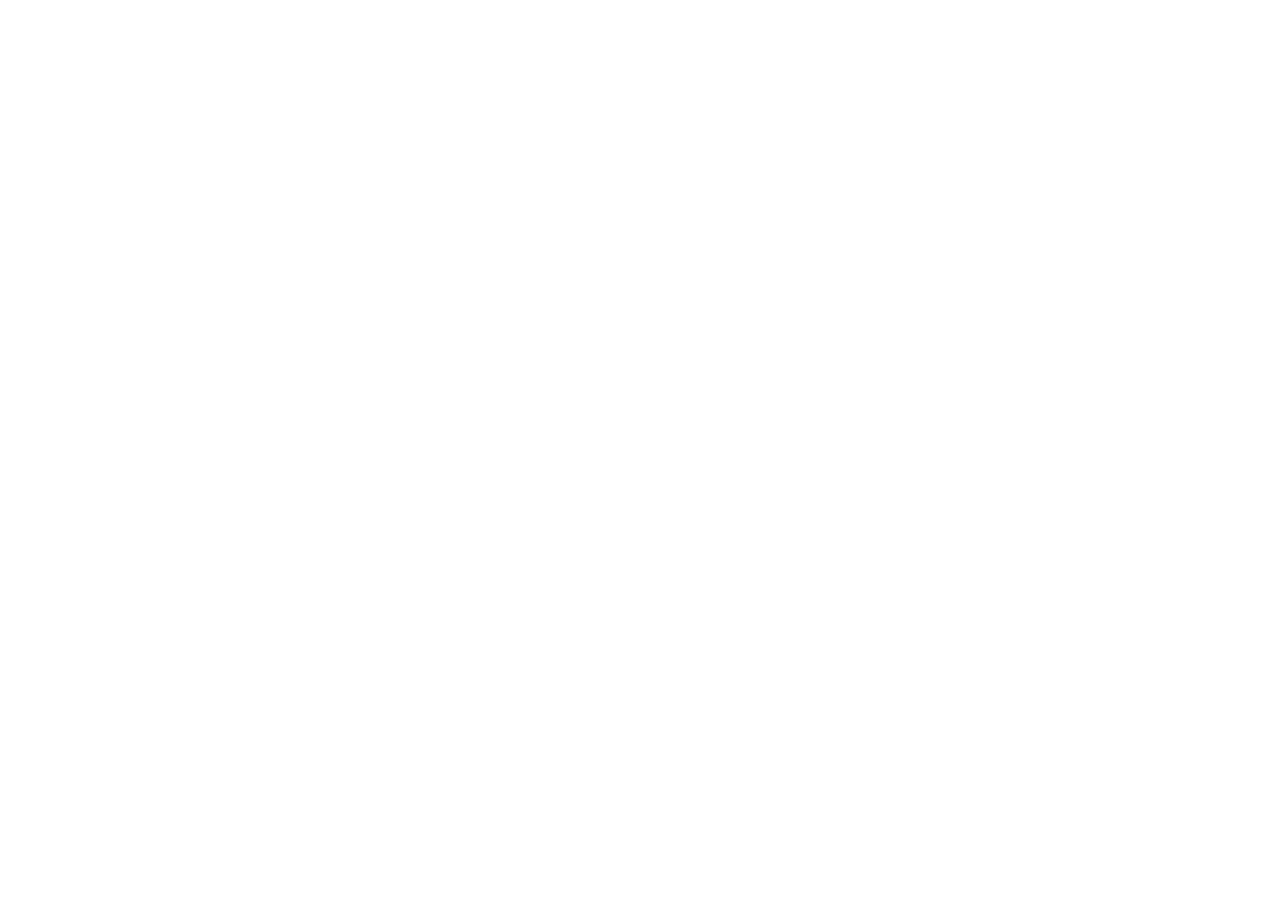
==== docs/chats.html @ a9d194a1 "Initial commit: bot setup with Telegram integration" ====
<!DOCTYPE html>
<html lang="ru">
<head>
    <meta charset="UTF-8">
    <meta name="viewport" content="width=device-width, initial-scale=1.0, maximum-scale=1.0, user-scalable=no">
    <title>Диалоги - Энигма</title>
    <script src="https://telegram.org/js/telegram-web-app.js"></script>
    <style>
        body {
            font-family: -apple-system, BlinkMacSystemFont, 'Segoe UI', Roboto, Helvetica, Arial, sans-serif;
            margin: 0;
            padding: 0;
            background-color: var(--tg-theme-bg-color, #fff);
            color: var(--tg-theme-text-color, #000);
        }
        .container {
            max-width: 600px;
            margin: 0 auto;
            padding: 16px;
        }
        .dialog-list {
            list-style: none;
            padding: 0;
            margin: 0;
        }
        .dialog-item {
            display: flex;
            align-items: center;
            padding: 12px;
            border-bottom: 1px solid var(--tg-theme-hint-color, #eee);
            cursor: pointer;
            transition: background-color 0.2s;
        }
        .dialog-item:hover {
            background-color: var(--tg-theme-secondary-bg-color, #f5f5f5);
        }
        .dialog-avatar {
            width: 48px;
            height: 48px;
            border-radius: 50%;
            background-color: var(--tg-theme-secondary-bg-color, #f0f0f0);
            margin-right: 16px;
            display: flex;
            align-items: center;
            justify-content: center;
            font-weight: bold;
            color: var(--tg-theme-button-color, #2481cc);
        }
        .dialog-content {
            flex: 1;
        }
        .dialog-header {
            display: flex;
            justify-content: space-between;
            margin-bottom: 4px;
        }
        .dialog-name {
            font-weight: bold;
            color: var(--tg-theme-text-color, #000);
        }
        .dialog-time {
            font-size: 12px;
            color: var(--tg-theme-hint-color, #999);
        }
        .dialog-message {
            color: var(--tg-theme-hint-color, #666);
            font-size: 14px;
            white-space: nowrap;
            overflow: hidden;
            text-overflow: ellipsis;
        }
        .unread-badge {
            background-color: var(--tg-theme-button-color, #2481cc);
            color: #fff;
            border-radius: 12px;
            padding: 2px 6px;
            font-size: 12px;
            margin-left: 8px;
        }
    </style>
</head>
<body>
    <div class="container">
        <div class="dialog-list" id="dialogList">
            <!-- Диалоги будут добавлены через JavaScript -->
        </div>
    </div>
    <script>
        const tg = window.Telegram.WebApp;
        tg.expand();

        // Функция для форматирования даты
        function formatDate(dateStr) {
            const date = new Date(dateStr);
            const now = new Date();
            const diff = now - date;
            
            if (diff < 24 * 60 * 60 * 1000) {
                return date.toLocaleTimeString([], { hour: '2-digit', minute: '2-digit' });
            } else if (diff < 7 * 24 * 60 * 60 * 1000) {
                return ['Вс', 'Пн', 'Вт', 'Ср', 'Чт', 'Пт', 'Сб'][date.getDay()];
            } else {
                return date.toLocaleDateString();
            }
        }

        // Функция для получения инициалов из имени
        function getInitials(name) {
            return name
                .split(' ')
                .map(word => word[0])
                .join('')
                .toUpperCase()
                .slice(0, 2);
        }

        // Функция для отображения диалогов
        function renderDialogs(dialogs) {
            const dialogList = document.getElementById('dialogList');
            dialogList.innerHTML = dialogs.map(dialog => `
                <div class="dialog-item" onclick="selectDialog(${dialog.id})">
                    <div class="dialog-avatar">
                        ${getInitials(dialog.name)}
                    </div>
                    <div class="dialog-content">
                        <div class="dialog-header">
                            <span class="dialog-name">${dialog.name}</span>
                            <span class="dialog-time">${formatDate(dialog.last_message_date)}</span>
                        </div>
                        <div class="dialog-message">
                            ${dialog.last_message || ''}
                            ${dialog.unread_count > 0 ? `<span class="unread-badge">${dialog.unread_count}</span>` : ''}
                        </div>
                    </div>
                </div>
            `).join('');
        }

        // Функция выбора диалога
        function selectDialog(dialogId) {
            tg.sendData(JSON.stringify({
                type: 'select_dialog',
                dialog_id: dialogId
            }));
        }

        // Получаем диалоги из localStorage или от бота
        const dialogs = JSON.parse(localStorage.getItem('telegram_dialogs') || '[]');
        renderDialogs(dialogs);
    </script>
</body>
</html>
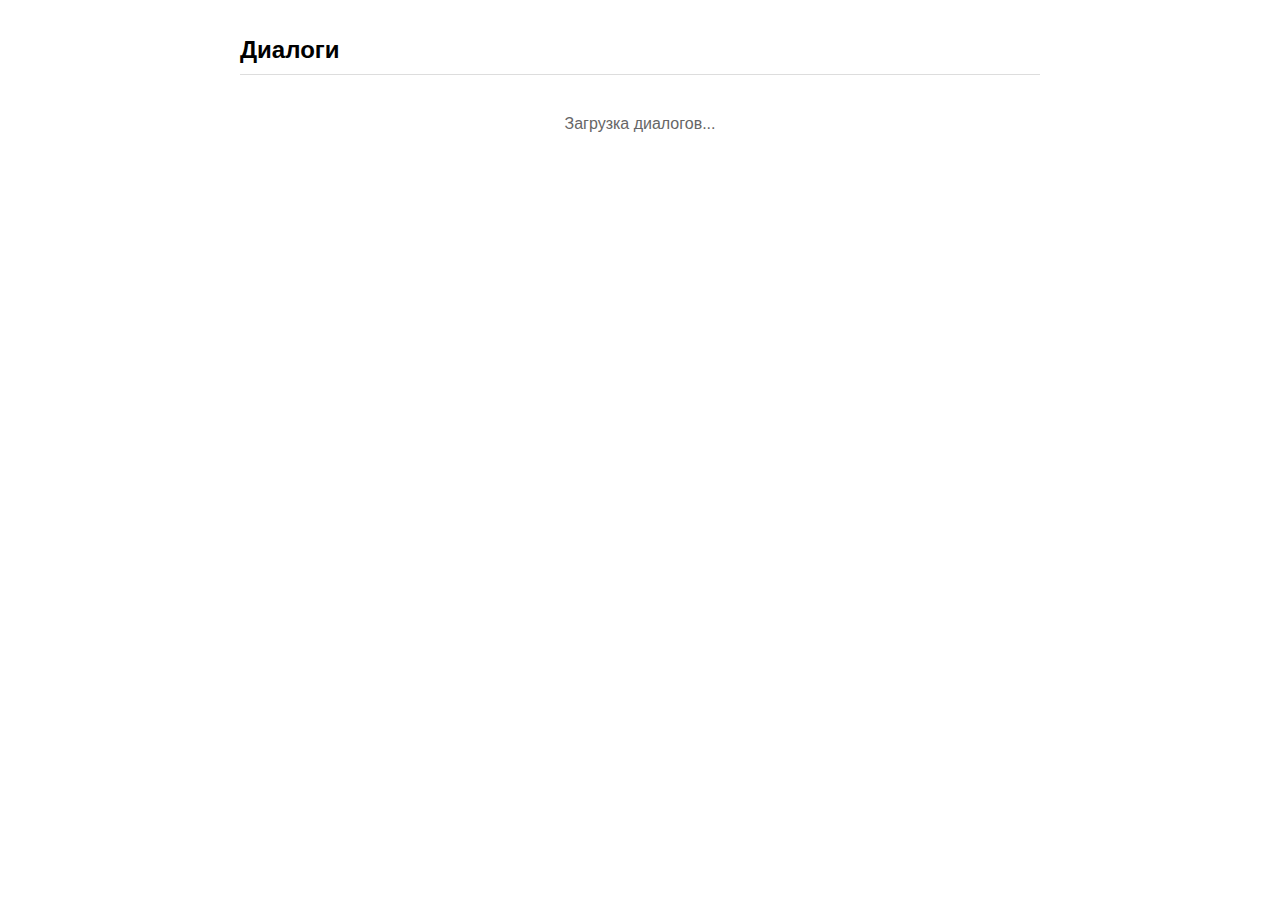
==== commit 776cc5ef: "Исправлен процесс авторизации и добавлена страница диалогов" ====
--- a/docs/chats.html
+++ b/docs/chats.html
@@ -9,58 +9,70 @@
         body {
             font-family: -apple-system, BlinkMacSystemFont, 'Segoe UI', Roboto, Helvetica, Arial, sans-serif;
             margin: 0;
-            padding: 0;
+            padding: 16px;
             background-color: var(--tg-theme-bg-color, #fff);
             color: var(--tg-theme-text-color, #000);
         }
         .container {
-            max-width: 600px;
+            max-width: 800px;
             margin: 0 auto;
-            padding: 16px;
-        }
-        .dialog-list {
+            padding: 20px;
+        }
+        .header {
+            display: flex;
+            justify-content: space-between;
+            align-items: center;
+            margin-bottom: 20px;
+            padding-bottom: 10px;
+            border-bottom: 1px solid var(--tg-theme-hint-color, #ddd);
+        }
+        .header h1 {
+            margin: 0;
+            font-size: 24px;
+            color: var(--tg-theme-text-color, #000);
+        }
+        .dialogs {
             list-style: none;
             padding: 0;
             margin: 0;
         }
-        .dialog-item {
+        .dialog {
             display: flex;
             align-items: center;
             padding: 12px;
-            border-bottom: 1px solid var(--tg-theme-hint-color, #eee);
+            margin-bottom: 8px;
+            background-color: var(--tg-theme-secondary-bg-color, #f5f5f5);
+            border-radius: 12px;
             cursor: pointer;
             transition: background-color 0.2s;
         }
-        .dialog-item:hover {
-            background-color: var(--tg-theme-secondary-bg-color, #f5f5f5);
+        .dialog:hover {
+            background-color: var(--tg-theme-button-color, #3390ec);
+            color: var(--tg-theme-button-text-color, #fff);
         }
         .dialog-avatar {
             width: 48px;
             height: 48px;
             border-radius: 50%;
-            background-color: var(--tg-theme-secondary-bg-color, #f0f0f0);
-            margin-right: 16px;
+            background-color: var(--tg-theme-button-color, #3390ec);
+            color: var(--tg-theme-button-text-color, #fff);
             display: flex;
             align-items: center;
             justify-content: center;
-            font-weight: bold;
-            color: var(--tg-theme-button-color, #2481cc);
-        }
-        .dialog-content {
-            flex: 1;
-        }
-        .dialog-header {
-            display: flex;
-            justify-content: space-between;
-            margin-bottom: 4px;
+            font-size: 20px;
+            margin-right: 12px;
+            flex-shrink: 0;
+        }
+        .dialog-info {
+            flex-grow: 1;
+            min-width: 0;
         }
         .dialog-name {
             font-weight: bold;
-            color: var(--tg-theme-text-color, #000);
-        }
-        .dialog-time {
-            font-size: 12px;
-            color: var(--tg-theme-hint-color, #999);
+            margin-bottom: 4px;
+            white-space: nowrap;
+            overflow: hidden;
+            text-overflow: ellipsis;
         }
         .dialog-message {
             color: var(--tg-theme-hint-color, #666);
@@ -69,84 +81,128 @@
             overflow: hidden;
             text-overflow: ellipsis;
         }
-        .unread-badge {
-            background-color: var(--tg-theme-button-color, #2481cc);
-            color: #fff;
-            border-radius: 12px;
-            padding: 2px 6px;
-            font-size: 12px;
-            margin-left: 8px;
+        .dialog:hover .dialog-message {
+            color: var(--tg-theme-button-text-color, #fff);
+        }
+        .loading {
+            text-align: center;
+            padding: 20px;
+            color: var(--tg-theme-hint-color, #666);
+        }
+        .error {
+            color: var(--tg-theme-destructive-text-color, #ff3b30);
+            text-align: center;
+            padding: 20px;
+        }
+        .no-dialogs {
+            text-align: center;
+            padding: 40px 20px;
+            color: var(--tg-theme-hint-color, #666);
         }
     </style>
 </head>
 <body>
     <div class="container">
-        <div class="dialog-list" id="dialogList">
-            <!-- Диалоги будут добавлены через JavaScript -->
+        <div class="header">
+            <h1>Диалоги</h1>
+        </div>
+        <div id="loading" class="loading">Загрузка диалогов...</div>
+        <div id="error" class="error" style="display: none;"></div>
+        <ul id="dialogs" class="dialogs" style="display: none;"></ul>
+        <div id="no-dialogs" class="no-dialogs" style="display: none;">
+            Нет доступных диалогов
         </div>
     </div>
+
     <script>
         const tg = window.Telegram.WebApp;
         tg.expand();
 
-        // Функция для форматирования даты
-        function formatDate(dateStr) {
-            const date = new Date(dateStr);
-            const now = new Date();
-            const diff = now - date;
+        function showError(message) {
+            document.getElementById('loading').style.display = 'none';
+            document.getElementById('dialogs').style.display = 'none';
+            const errorElement = document.getElementById('error');
+            errorElement.textContent = message;
+            errorElement.style.display = 'block';
+        }
+
+        function showDialogs(dialogs) {
+            document.getElementById('loading').style.display = 'none';
             
-            if (diff < 24 * 60 * 60 * 1000) {
-                return date.toLocaleTimeString([], { hour: '2-digit', minute: '2-digit' });
-            } else if (diff < 7 * 24 * 60 * 60 * 1000) {
-                return ['Вс', 'Пн', 'Вт', 'Ср', 'Чт', 'Пт', 'Сб'][date.getDay()];
-            } else {
-                return date.toLocaleDateString();
+            if (!dialogs || dialogs.length === 0) {
+                document.getElementById('no-dialogs').style.display = 'block';
+                return;
             }
-        }
-
-        // Функция для получения инициалов из имени
-        function getInitials(name) {
-            return name
-                .split(' ')
-                .map(word => word[0])
-                .join('')
-                .toUpperCase()
-                .slice(0, 2);
-        }
-
-        // Функция для отображения диалогов
-        function renderDialogs(dialogs) {
-            const dialogList = document.getElementById('dialogList');
-            dialogList.innerHTML = dialogs.map(dialog => `
-                <div class="dialog-item" onclick="selectDialog(${dialog.id})">
-                    <div class="dialog-avatar">
-                        ${getInitials(dialog.name)}
-                    </div>
-                    <div class="dialog-content">
-                        <div class="dialog-header">
-                            <span class="dialog-name">${dialog.name}</span>
-                            <span class="dialog-time">${formatDate(dialog.last_message_date)}</span>
-                        </div>
-                        <div class="dialog-message">
-                            ${dialog.last_message || ''}
-                            ${dialog.unread_count > 0 ? `<span class="unread-badge">${dialog.unread_count}</span>` : ''}
-                        </div>
-                    </div>
-                </div>
-            `).join('');
-        }
-
-        // Функция выбора диалога
-        function selectDialog(dialogId) {
-            tg.sendData(JSON.stringify({
-                type: 'select_dialog',
-                dialog_id: dialogId
-            }));
-        }
-
-        // Получаем диалоги из localStorage или от бота
-        const dialogs = JSON.parse(localStorage.getItem('telegram_dialogs') || '[]');
-        renderDialogs(dialogs);
+
+            const dialogsList = document.getElementById('dialogs');
+            dialogsList.innerHTML = '';
+
+            dialogs.forEach(dialog => {
+                const li = document.createElement('li');
+                li.className = 'dialog';
+                li.onclick = () => selectDialog(dialog);
+
+                const avatar = document.createElement('div');
+                avatar.className = 'dialog-avatar';
+                avatar.textContent = dialog.name.charAt(0).toUpperCase();
+
+                const info = document.createElement('div');
+                info.className = 'dialog-info';
+
+                const name = document.createElement('div');
+                name.className = 'dialog-name';
+                name.textContent = dialog.name;
+
+                const message = document.createElement('div');
+                message.className = 'dialog-message';
+                message.textContent = dialog.last_message || 'Нет сообщений';
+
+                info.appendChild(name);
+                info.appendChild(message);
+                li.appendChild(avatar);
+                li.appendChild(info);
+                dialogsList.appendChild(li);
+            });
+
+            dialogsList.style.display = 'block';
+        }
+
+        function selectDialog(dialog) {
+            // Сохраняем выбранный диалог
+            localStorage.setItem('selected_dialog', JSON.stringify(dialog));
+            // Переходим на страницу шифрования
+            window.location.href = 'index.html';
+        }
+
+        // Проверяем авторизацию
+        const session = localStorage.getItem('telegram_auth');
+        if (!session) {
+            window.location.href = 'login.html';
+        } else {
+            try {
+                const sessionData = JSON.parse(session);
+                const authDate = sessionData.auth_date;
+                const now = Math.floor(Date.now() / 1000);
+                
+                if (now - authDate > 86400) { // 24 часа
+                    localStorage.removeItem('telegram_auth');
+                    window.location.href = 'login.html';
+                }
+            } catch (e) {
+                localStorage.removeItem('telegram_auth');
+                window.location.href = 'login.html';
+            }
+        }
+
+        // Получаем диалоги от бота
+        tg.onEvent('mainButtonClicked', function() {
+            tg.sendData(JSON.stringify({ type: 'get_dialogs' }));
+        });
+
+        // Обработка ошибок
+        tg.onEvent('error', function(error) {
+            showError('Ошибка: ' + error);
+        });
     </script>
 </body>
 </html> 